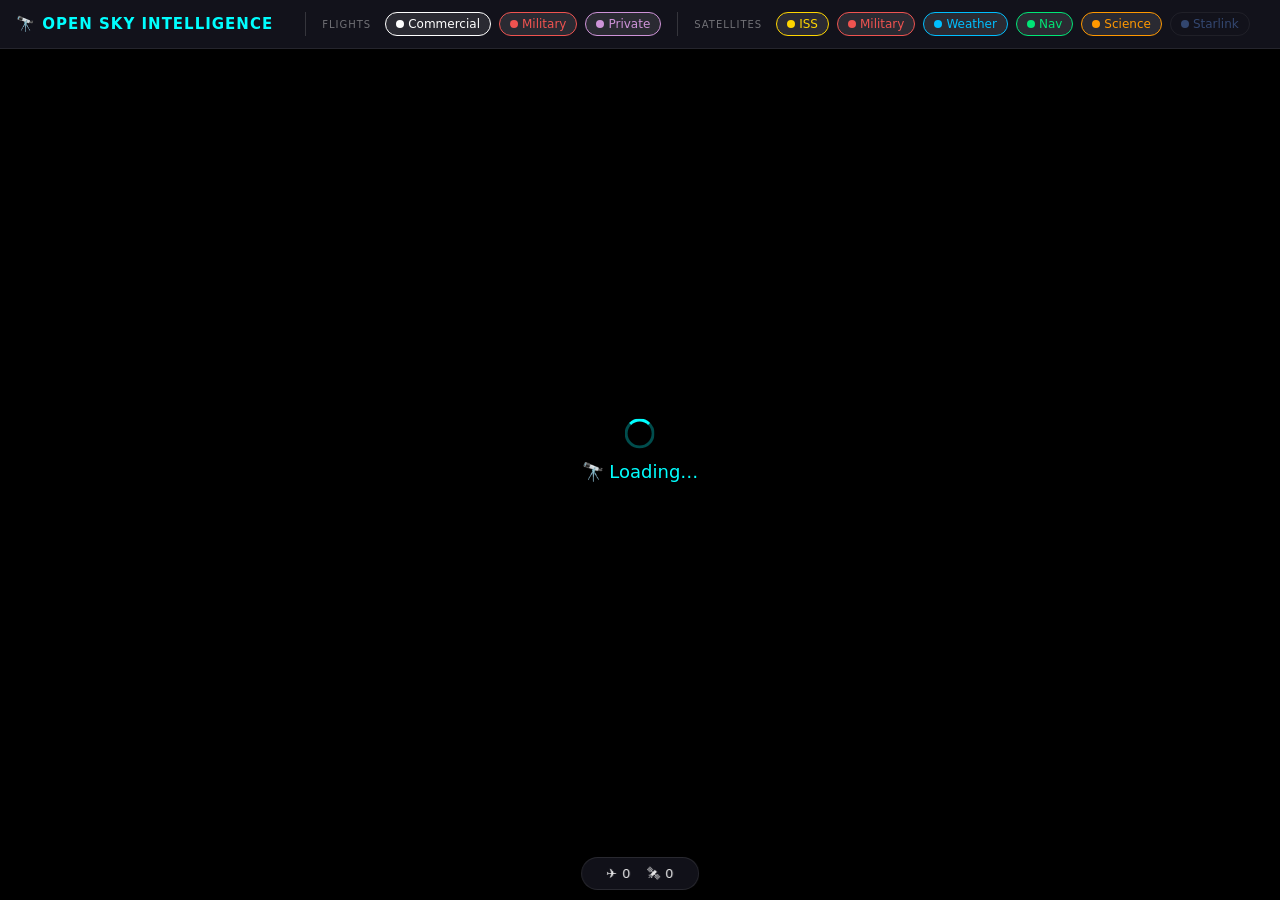
==== src/skyintel/ui/web/index.html @ 6379a4cc "refactor: rename project from osai to skyintel - Package: osai → skyintel (pip install skyintel) - C" ====
<!DOCTYPE html>
<html lang="en">
<head>
    <meta charset="UTF-8">
    <meta name="viewport" content="width=device-width, initial-scale=1.0">
    <title>OpenSkyIntelligence</title>
    <script src="https://cesium.com/downloads/cesiumjs/releases/1.119/Build/Cesium/Cesium.js"></script>
    <link href="https://cesium.com/downloads/cesiumjs/releases/1.119/Build/Cesium/Widgets/widgets.css" rel="stylesheet">
    <style>
        html, body, #cesiumContainer {
            margin: 0; padding: 0;
            width: 100%; height: 100%;
            overflow: hidden;
            background: #000;
            font-family: 'Segoe UI', system-ui, -apple-system, sans-serif;
        }

        /* ── Toolbar ─────────────────────────────── */
        #toolbar {
            position: absolute;
            top: 0; left: 0; right: 0;
            height: 48px;
            background: rgba(20, 20, 30, 0.92);
            backdrop-filter: blur(10px);
            border-bottom: 1px solid rgba(255,255,255,0.08);
            display: flex;
            align-items: center;
            padding: 0 16px;
            z-index: 200;
            gap: 8px;
        }
        #toolbar .brand {
            font-size: 15px;
            font-weight: 700;
            color: #0ff;
            margin-right: 16px;
            letter-spacing: 1px;
        }
        #toolbar .divider {
            width: 1px;
            height: 24px;
            background: rgba(255,255,255,0.15);
            margin: 0 8px;
        }
        #toolbar .section-label {
            font-size: 10px;
            text-transform: uppercase;
            color: rgba(255,255,255,0.4);
            letter-spacing: 1px;
            margin-right: 6px;
        }

        /* ── Toggle chips ────────────────────────── */
        .chip {
            display: inline-flex;
            align-items: center;
            gap: 4px;
            padding: 4px 10px;
            border-radius: 12px;
            font-size: 12px;
            cursor: pointer;
            user-select: none;
            transition: all 0.2s;
            border: 1px solid rgba(255,255,255,0.15);
            color: #fff;
        }
        .chip.active {
            border-color: currentColor;
            background: rgba(255,255,255,0.1);
        }
        .chip:not(.active) {
            opacity: 0.4;
        }
        .chip .dot {
            width: 8px; height: 8px;
            border-radius: 50%;
            display: inline-block;
        }

        /* ── Detail panel ────────────────────────── */
        #detailPanel {
            position: absolute;
            top: 48px; right: 0; bottom: 0;
            width: 320px;
            background: rgba(20, 20, 30, 0.94);
            backdrop-filter: blur(12px);
            border-left: 1px solid rgba(255,255,255,0.1);
            z-index: 150;
            transform: translateX(100%);
            transition: transform 0.3s ease;
            overflow-y: auto;
            color: #fff;
        }
        #detailPanel.open {
            transform: translateX(0);
        }
        #detailClose {
            position: absolute;
            top: 12px; right: 12px;
            background: rgba(255,255,255,0.1);
            border: none;
            color: #fff;
            font-size: 18px;
            width: 32px; height: 32px;
            border-radius: 50%;
            cursor: pointer;
            display: flex;
            align-items: center;
            justify-content: center;
            transition: background 0.2s;
        }
        #detailClose:hover {
            background: rgba(255,255,255,0.2);
        }
        #detailContent {
            padding: 16px;
        }

        .detail-header {
            display: flex;
            align-items: center;
            gap: 10px;
            margin-bottom: 16px;
            padding-right: 40px;
        }
        .detail-title {
            font-size: 18px;
            font-weight: 700;
        }
        .detail-badge {
            font-size: 10px;
            font-weight: 700;
            padding: 2px 8px;
            border-radius: 8px;
            letter-spacing: 0.5px;
        }
        .detail-section {
            margin-bottom: 12px;
            padding-bottom: 12px;
            border-bottom: 1px solid rgba(255,255,255,0.06);
        }
        .detail-section:last-child {
            border-bottom: none;
        }
        .detail-row {
            display: flex;
            justify-content: space-between;
            padding: 4px 0;
            font-size: 13px;
        }
        .detail-label {
            color: rgba(255,255,255,0.5);
        }
        .detail-value {
            color: #fff;
            font-weight: 500;
            text-align: right;
        }
        /* ── Fly-to button ───────────────────────── */
        .flyto-btn {
            width: 100%;
            padding: 10px;
            margin-bottom: 12px;
            background: rgba(0, 255, 255, 0.1);
            border: 1px solid rgba(0, 255, 255, 0.3);
            color: #0ff;
            font-size: 13px;
            font-weight: 600;
            border-radius: 8px;
            cursor: pointer;
            transition: all 0.2s;
        }
        .flyto-btn:hover {
            background: rgba(0, 255, 255, 0.2);
            border-color: #0ff;
        }
        .back-btn {
            width: calc(100% - 32px);
            margin: 12px 16px 0;
            padding: 8px;
            background: rgba(255, 255, 255, 0.08);
            border: 1px solid rgba(255, 255, 255, 0.2);
            color: #fff;
            font-size: 13px;
            border-radius: 8px;
            cursor: pointer;
            transition: all 0.2s;
        }
        .back-btn:hover {
            background: rgba(255, 255, 255, 0.15);
        }

        /* ── Status bar ──────────────────────────── */
        #statusBar {
            position: absolute;
            bottom: 10px;
            left: 50%;
            transform: translateX(-50%);
            background: rgba(20, 20, 30, 0.85);
            color: #fff;
            padding: 8px 24px;
            border-radius: 20px;
            font-size: 13px;
            letter-spacing: 0.5px;
            z-index: 100;
            pointer-events: none;
            backdrop-filter: blur(8px);
            border: 1px solid rgba(255, 255, 255, 0.1);
            display: flex;
            gap: 16px;
        }
        .sb-item { opacity: 0.9; }
        .sb-mil { color: #ef5350; }
        .sb-prv { color: #CE93D8; }

        /* ── Loading ─────────────────────────────── */
        #loadingOverlay {
            position: absolute;
            top: 50%; left: 50%;
            transform: translate(-50%, -50%);
            color: #0ff;
            font-size: 18px;
            z-index: 300;
            text-align: center;
        }
        #loadingOverlay .spinner {
            display: inline-block;
            width: 24px; height: 24px;
            border: 3px solid rgba(0,255,255,0.3);
            border-top-color: #0ff;
            border-radius: 50%;
            animation: spin 0.8s linear infinite;
            margin-bottom: 8px;
        }
        @keyframes spin { to { transform: rotate(360deg); } }

        .cesium-credit-logoContainer { display: none !important; }
    </style>
</head>
<body>
    <div id="cesiumContainer"></div>

    <!-- Toolbar -->
    <div id="toolbar">
        <span class="brand">🔭 OPEN SKY INTELLIGENCE</span>
        <div class="divider"></div>

        <span class="section-label">Flights</span>
        <span class="chip active" data-type="flight" data-value="commercial" style="color:#fff">
            <span class="dot" style="background:#fff"></span> Commercial
        </span>
        <span class="chip active" data-type="flight" data-value="military" style="color:#ef5350">
            <span class="dot" style="background:#ef5350"></span> Military
        </span>
        <span class="chip active" data-type="flight" data-value="private" style="color:#CE93D8">
            <span class="dot" style="background:#CE93D8"></span> Private
        </span>

        <div class="divider"></div>

        <span class="section-label">Satellites</span>
        <span class="chip active" data-type="sat" data-value="iss" style="color:#FFD600">
            <span class="dot" style="background:#FFD600"></span> ISS
        </span>
        <span class="chip active" data-type="sat" data-value="military" style="color:#ef5350">
            <span class="dot" style="background:#ef5350"></span> Military
        </span>
        <span class="chip active" data-type="sat" data-value="weather" style="color:#00BFFF">
            <span class="dot" style="background:#00BFFF"></span> Weather
        </span>
        <span class="chip active" data-type="sat" data-value="nav" style="color:#00E676">
            <span class="dot" style="background:#00E676"></span> Nav
        </span>
        <span class="chip active" data-type="sat" data-value="science" style="color:#FF9800">
            <span class="dot" style="background:#FF9800"></span> Science
        </span>
        <span class="chip" data-type="sat" data-value="starlink" style="color:#6495ED">
            <span class="dot" style="background:#6495ED"></span> Starlink
        </span>
    </div>

    <!-- Detail panel -->
    <div id="detailPanel">
        <button id="detailClose">✕</button>
        <button id="backBtn" class="back-btn" style="display:none" onclick="flyBack()">⬅ Return to overview</button>

        <div id="detailContent"></div>
    </div>

    <!-- Status bar -->
    <div id="statusBar">
        <span id="flightStatusBar" class="sb-item">✈ 0</span>
        <span id="satStatusBar" class="sb-item">🛰 0</span>
    </div>

    <!-- Loading -->
    <div id="loadingOverlay">
        <div class="spinner"></div>
        <div>🔭 Loading…</div>
    </div>

    <script src="/static/flights.js"></script>
    <script src="/static/satellites.js"></script>
    <script src="/static/detail.js"></script>
    <script>
        const viewer = new Cesium.Viewer("cesiumContainer", {
            imageryProvider: false,
            baseLayerPicker: false,
            geocoder: false,
            homeButton: false,
            sceneModePicker: false,
            navigationHelpButton: false,
            animation: false,
            timeline: false,
            fullscreenButton: false,
            vrButton: false,
            infoBox: false,
            selectionIndicator: false,
            creditContainer: document.createElement("div"),
        });

        viewer.imageryLayers.addImageryProvider(
            new Cesium.UrlTemplateImageryProvider({
                url: "https://basemaps.cartocdn.com/dark_nolabels/{z}/{x}/{y}.png",
                credit: new Cesium.Credit("© CARTO © OpenStreetMap contributors"),
            })
        );

        viewer.scene.globe.enableLighting = true;
        viewer.scene.skyAtmosphere.show = true;
        viewer.scene.fog.enabled = true;

        viewer.camera.setView({
            destination: Cesium.Cartesian3.fromDegrees(10, 20, 25000000),
            orientation: {
                heading: Cesium.Math.toRadians(0),
                pitch: Cesium.Math.toRadians(-90),
                roll: 0,
            },
        });

        // Toggle chips
        document.querySelectorAll(".chip").forEach(chip => {
            chip.addEventListener("click", () => {
                chip.classList.toggle("active");
                const isActive = chip.classList.contains("active");
                const type = chip.dataset.type;
                const value = chip.dataset.value;

                if (type === "flight") {
                    setFlightToggle(value, isActive, viewer);
                } else if (type === "sat") {
                    setSatToggle(value, isActive, viewer);
                }
            });
        });

        // Init detail panel
        initDetailPanel(viewer);

        // Start tracking
        Promise.all([
            startFlightTracking(viewer),
            startSatelliteTracking(viewer),
        ]).then(() => {
            document.getElementById("loadingOverlay").style.display = "none";
        });
    </script>
</body>
</html>
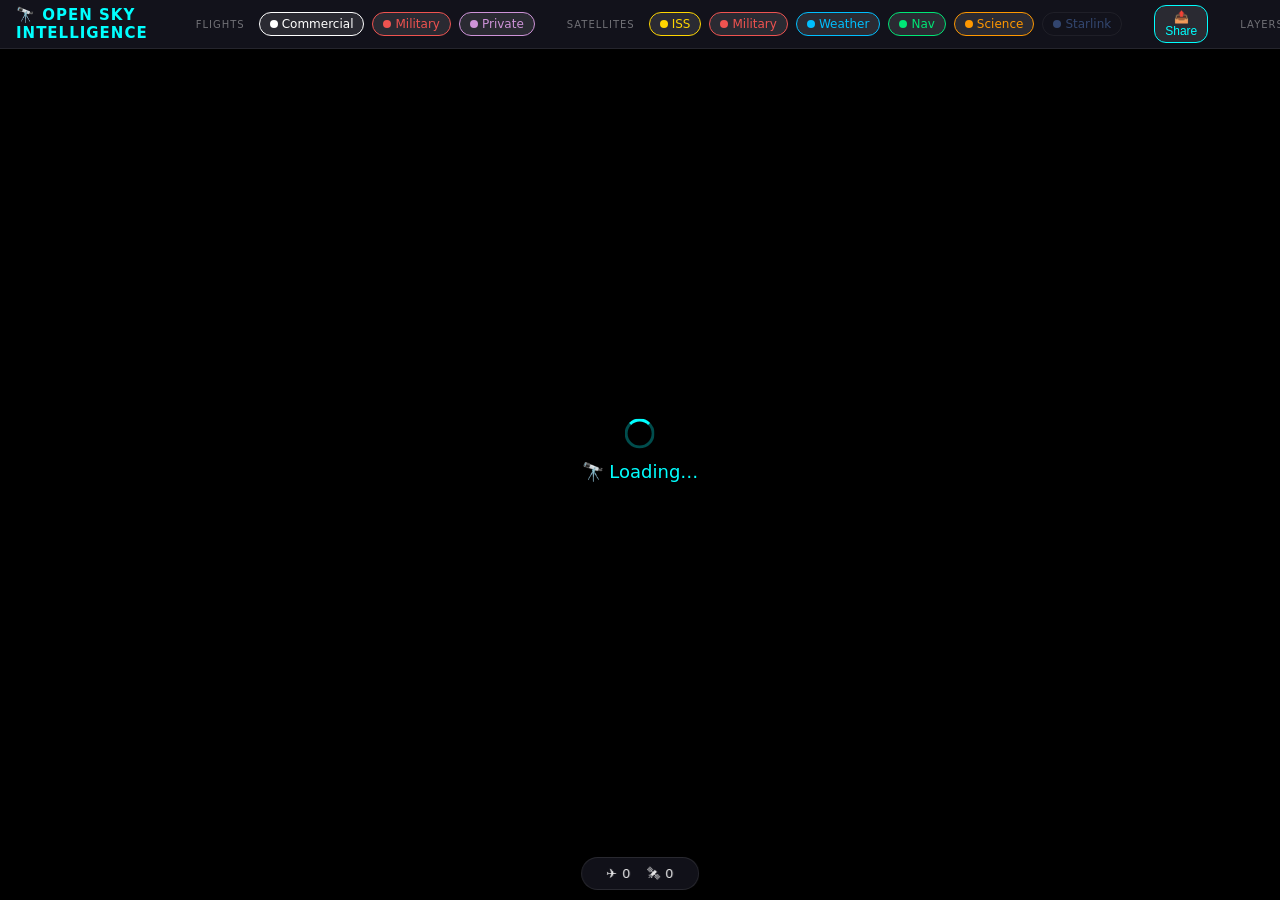
==== commit 24661ad8: "feat: Phase 12-14 — MCP tools, CLI, data enrichment, BYOK chat, globe layers, snapshots" ====
--- a/src/skyintel/ui/web/index.html
+++ b/src/skyintel/ui/web/index.html
@@ -28,6 +28,7 @@
             padding: 0 16px;
             z-index: 200;
             gap: 8px;
+            overflow-x: auto;
         }
         #toolbar .brand {
             font-size: 15px;
@@ -277,13 +278,35 @@
         <span class="chip" data-type="sat" data-value="starlink" style="color:#6495ED">
             <span class="dot" style="background:#6495ED"></span> Starlink
         </span>
+
+        <div class="divider"></div>
+        <button id="shareBtn" class="chip active" style="color:#0ff; cursor:pointer; border-color:#0ff" onclick="shareSnapshot()">
+            📤 Share
+        </button>
+
+        <div class="divider"></div>
+        <span class="section-label">Layers</span>
+        <select id="layerPicker" style="background:rgba(255,255,255,0.1); color:#fff; border:1px solid rgba(255,255,255,0.2); border-radius:8px; padding:4px 8px; font-size:12px; cursor:pointer;">
+            <option value="dark">🌑 Dark</option>
+            <option value="satellite">🛰 Satellite</option>
+            <option value="streets">🗺 Streets</option>
+            <option value="terrain">⛰ Terrain</option>
+        </select>
+
+        <button id="settingsBtn" class="chip active" style="color:#0ff; cursor:pointer; border-color:#0ff" onclick="openSettings()">
+            ⚙ Settings
+        </button>
+
+        <div class="divider"></div>
+        <button id="chatBtn" class="chip active" style="color:#0ff; cursor:pointer; border-color:#0ff">
+            💬 Chat
+        </button>
     </div>
 
     <!-- Detail panel -->
     <div id="detailPanel">
         <button id="detailClose">✕</button>
         <button id="backBtn" class="back-btn" style="display:none" onclick="flyBack()">⬅ Return to overview</button>
-
         <div id="detailContent"></div>
     </div>
 
@@ -302,6 +325,11 @@
     <script src="/static/flights.js"></script>
     <script src="/static/satellites.js"></script>
     <script src="/static/detail.js"></script>
+    <script src="/static/share.js"></script>
+    <script src="/static/layers.js"></script>
+    <script src="/static/settings.js"></script>
+    <script src="/static/chat.js"></script>
+
     <script>
         const viewer = new Cesium.Viewer("cesiumContainer", {
             imageryProvider: false,
@@ -339,12 +367,14 @@
             },
         });
 
-        // Toggle chips
+        // Toggle chips (only for flight/sat types)
         document.querySelectorAll(".chip").forEach(chip => {
             chip.addEventListener("click", () => {
+                const type = chip.dataset.type;
+                if (!type) return;
+
                 chip.classList.toggle("active");
                 const isActive = chip.classList.contains("active");
-                const type = chip.dataset.type;
                 const value = chip.dataset.value;
 
                 if (type === "flight") {
@@ -355,8 +385,12 @@
             });
         });
 
-        // Init detail panel
+        // Init panels
         initDetailPanel(viewer);
+        initChatPanel();
+
+        // Chat button
+        document.getElementById("chatBtn").addEventListener("click", toggleChat);
 
         // Start tracking
         Promise.all([
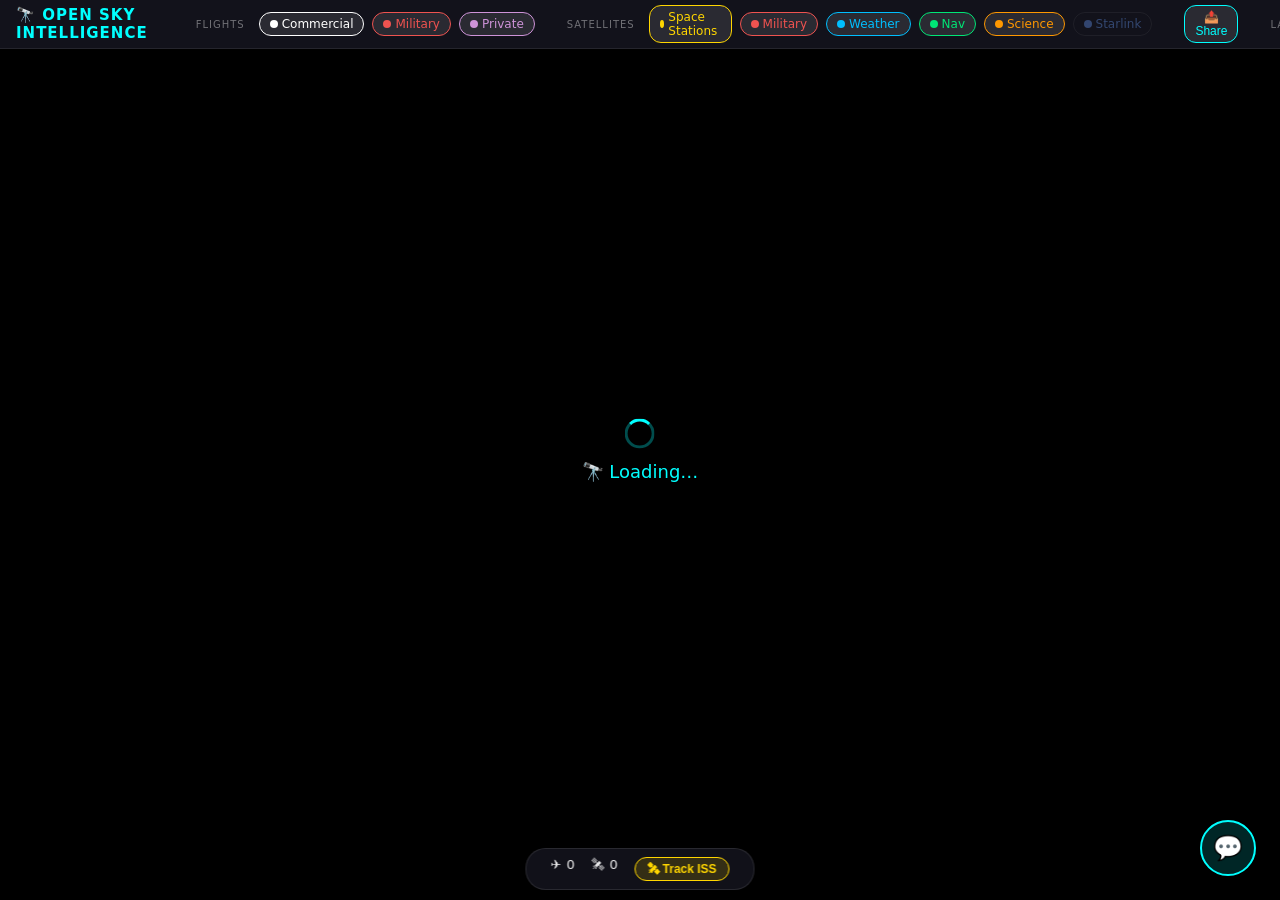
==== commit cfee5887: "feat: ISS tracking, LangFuse observability, context window fixes, CLI ask command - Add ISS position" ====
--- a/src/skyintel/ui/web/index.html
+++ b/src/skyintel/ui/web/index.html
@@ -261,7 +261,7 @@
 
         <span class="section-label">Satellites</span>
         <span class="chip active" data-type="sat" data-value="iss" style="color:#FFD600">
-            <span class="dot" style="background:#FFD600"></span> ISS
+            <span class="dot" style="background:#FFD600"></span> Space Stations
         </span>
         <span class="chip active" data-type="sat" data-value="military" style="color:#ef5350">
             <span class="dot" style="background:#ef5350"></span> Military
@@ -297,10 +297,10 @@
             ⚙ Settings
         </button>
 
-        <div class="divider"></div>
+        <!-- <div class="divider"></div>
         <button id="chatBtn" class="chip active" style="color:#0ff; cursor:pointer; border-color:#0ff">
             💬 Chat
-        </button>
+        </button> -->
     </div>
 
     <!-- Detail panel -->
@@ -314,6 +314,12 @@
     <div id="statusBar">
         <span id="flightStatusBar" class="sb-item">✈ 0</span>
         <span id="satStatusBar" class="sb-item">🛰 0</span>
+        <button id="trackISSBtn" onclick="trackISS()" style="
+            background:rgba(255,214,0,0.15); border:1px solid #FFD600;
+            color:#FFD600; border-radius:12px; padding:4px 12px;
+            font-size:12px; font-weight:600; cursor:pointer;
+            pointer-events:auto;
+        ">🛰 Track ISS</button>
     </div>
 
     <!-- Loading -->
@@ -321,7 +327,16 @@
         <div class="spinner"></div>
         <div>🔭 Loading…</div>
     </div>
-
+        <button id="chatBtn" style="
+        position:fixed; bottom:24px; right:24px; z-index:200;
+        width:56px; height:56px; border-radius:50%;
+        background:rgba(0,255,255,0.15); border:2px solid #0ff;
+        color:#0ff; font-size:24px; cursor:pointer;
+        backdrop-filter:blur(8px); box-shadow:0 4px 16px rgba(0,0,0,0.4);
+        transition:all 0.2s;
+    " onmouseover="this.style.background='rgba(0,255,255,0.3)'"
+       onmouseout="this.style.background='rgba(0,255,255,0.15)'"
+    >💬</button>
     <script src="/static/flights.js"></script>
     <script src="/static/satellites.js"></script>
     <script src="/static/detail.js"></script>
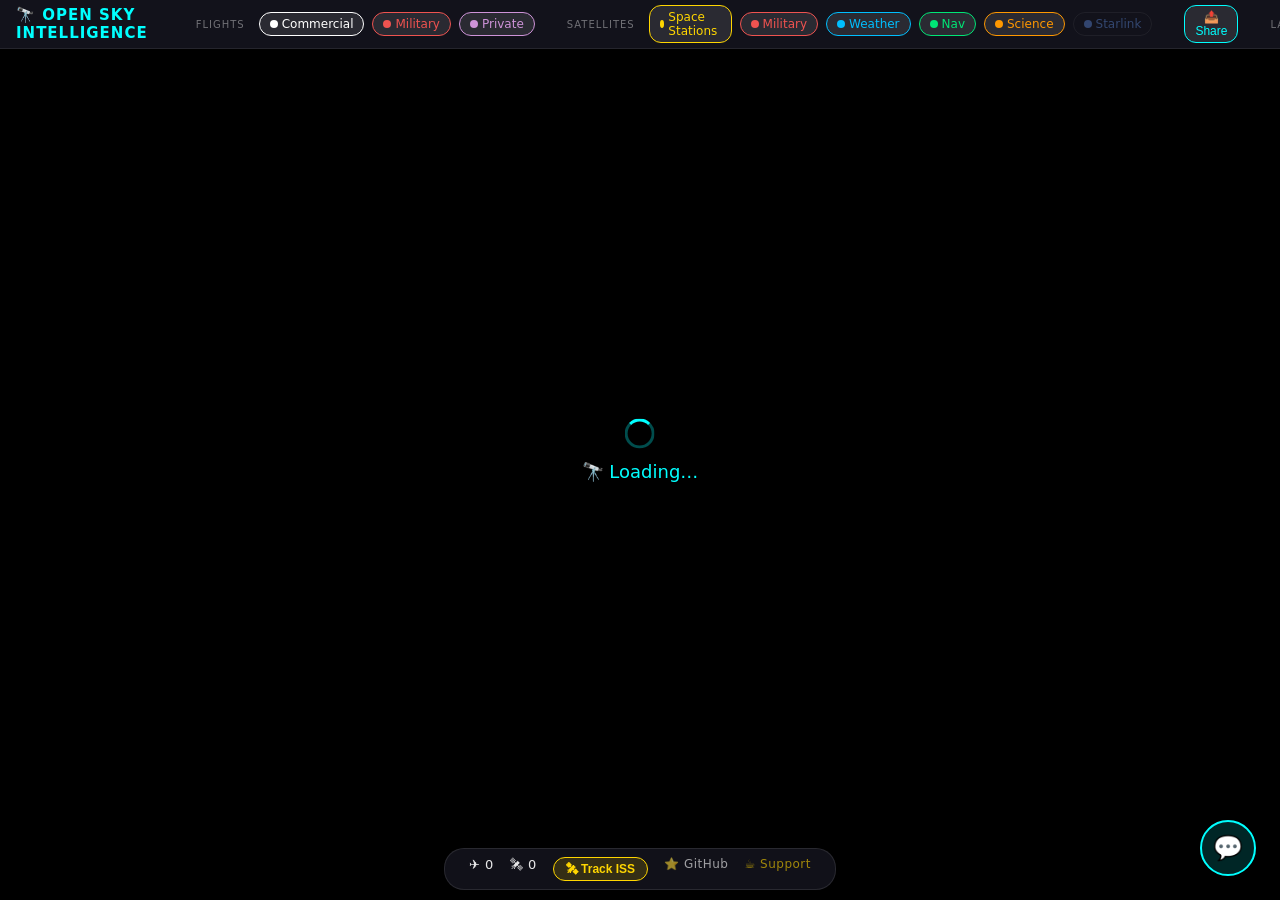
==== commit 913419e2: "docs: add roadmap section to README, add GitHub and Support links to status bar - Add Roadmap table " ====
--- a/src/skyintel/ui/web/index.html
+++ b/src/skyintel/ui/web/index.html
@@ -320,6 +320,15 @@
             font-size:12px; font-weight:600; cursor:pointer;
             pointer-events:auto;
         ">🛰 Track ISS</button>
+        <a href="https://github.com/0xchamin/skyintel" target="_blank" style="
+            color:rgba(255,255,255,0.6); text-decoration:none; font-size:12px;
+            pointer-events:auto; transition:color 0.2s;
+        " onmouseover="this.style.color='#fff'" onmouseout="this.style.color='rgba(255,255,255,0.6)'">⭐ GitHub</a>
+        <a href="https://buymeacoffee.com/0xchamin" target="_blank" style="
+            color:rgba(255,214,0,0.6); text-decoration:none; font-size:12px;
+            pointer-events:auto; transition:color 0.2s;
+        " onmouseover="this.style.color='#FFD600'" onmouseout="this.style.color='rgba(255,214,0,0.6)'">☕ Support</a>
+
     </div>
 
     <!-- Loading -->
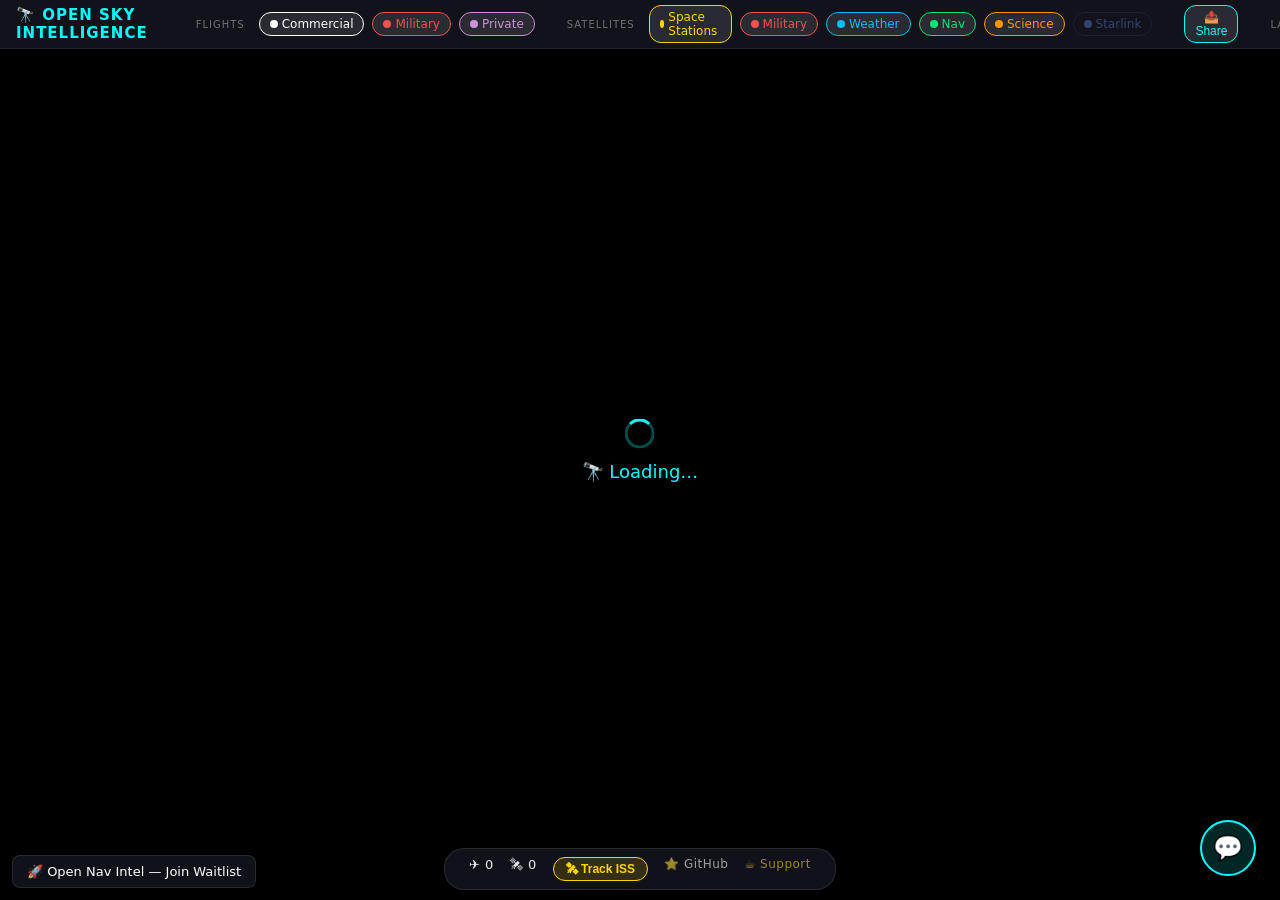
==== commit 04531d41: "chore: bump version to 1.1.0" ====
--- a/src/skyintel/ui/web/index.html
+++ b/src/skyintel/ui/web/index.html
@@ -117,6 +117,29 @@
             padding: 16px;
         }
 
+        #waitlist {
+        position: absolute;
+        bottom: 12px;
+        left: 12px;
+        z-index: 10;
+        }
+        #waitlist a {
+            background: rgba(20, 20, 30, 0.85);
+            backdrop-filter: blur(10px);
+            border: 1px solid rgba(255,255,255,0.1);
+            color: #fff;
+            padding: 8px 14px;
+            border-radius: 8px;
+            text-decoration: none;
+            font-size: 13px;
+            display: inline-block;
+        }
+        #waitlist a:hover {
+            background: rgba(40, 40, 60, 0.95);
+            border-color: rgba(255,255,255,0.3);
+        }
+
+
         .detail-header {
             display: flex;
             align-items: center;
@@ -237,6 +260,7 @@
 
         .cesium-credit-logoContainer { display: none !important; }
     </style>
+    <script>window.__CESIUM_TOKEN__ = "%%CESIUM_TOKEN%%";</script>
 </head>
 <body>
     <div id="cesiumContainer"></div>
@@ -346,6 +370,12 @@
     " onmouseover="this.style.background='rgba(0,255,255,0.3)'"
        onmouseout="this.style.background='rgba(0,255,255,0.15)'"
     >💬</button>
+    <div id="waitlist">
+        <a href="https://buttondown.com/skyintel" target="_blank">
+            🚀 Open Nav Intel — Join Waitlist
+        </a>
+    </div>
+
     <script src="/static/flights.js"></script>
     <script src="/static/satellites.js"></script>
     <script src="/static/detail.js"></script>
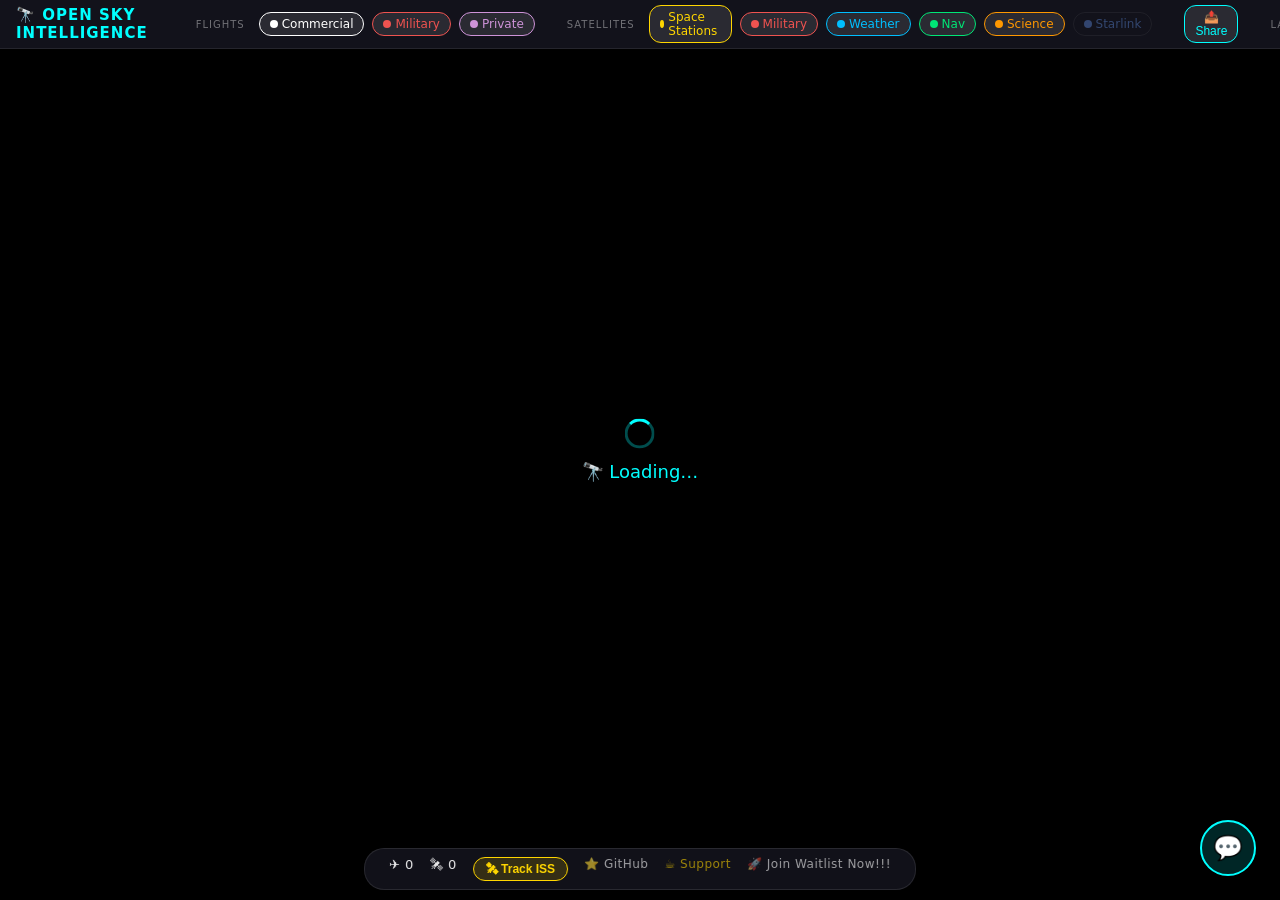
==== commit 3a31c4b8: "feat: add waitlist button + Buttondown integration" ====
--- a/src/skyintel/ui/web/index.html
+++ b/src/skyintel/ui/web/index.html
@@ -117,11 +117,12 @@
             padding: 16px;
         }
 
-        #waitlist {
-        position: absolute;
-        bottom: 12px;
-        left: 12px;
-        z-index: 10;
+        /* #waitlist {
+            position: absolute;
+            bottom: 60px;
+            left: 50%;
+            transform: translateX(-50%);
+            z-index: 10;
         }
         #waitlist a {
             background: rgba(20, 20, 30, 0.85);
@@ -137,7 +138,7 @@
         #waitlist a:hover {
             background: rgba(40, 40, 60, 0.95);
             border-color: rgba(255,255,255,0.3);
-        }
+        } */
 
 
         .detail-header {
@@ -352,9 +353,11 @@
             color:rgba(255,214,0,0.6); text-decoration:none; font-size:12px;
             pointer-events:auto; transition:color 0.2s;
         " onmouseover="this.style.color='#FFD600'" onmouseout="this.style.color='rgba(255,214,0,0.6)'">☕ Support</a>
-
-    </div>
-
+         <a href="https://buttondown.com/skyintel" target="_blank" style="
+            color:rgba(255,255,255,0.6); text-decoration:none; font-size:12px;
+            pointer-events:auto; transition:color 0.2s;
+            " onmouseover="this.style.color='#fff'" onmouseout="this.style.color='rgba(255,255,255,0.6)'">🚀 Join Waitlist Now!!!</a>
+    </div> 
     <!-- Loading -->
     <div id="loadingOverlay">
         <div class="spinner"></div>
@@ -370,11 +373,11 @@
     " onmouseover="this.style.background='rgba(0,255,255,0.3)'"
        onmouseout="this.style.background='rgba(0,255,255,0.15)'"
     >💬</button>
-    <div id="waitlist">
+    <!-- <div id="waitlist">
         <a href="https://buttondown.com/skyintel" target="_blank">
-            🚀 Open Nav Intel — Join Waitlist
+            🚀 Open Nav Intel is Coming Soon — Join Waitlist Now!!!
         </a>
-    </div>
+    </div> -->
 
     <script src="/static/flights.js"></script>
     <script src="/static/satellites.js"></script>
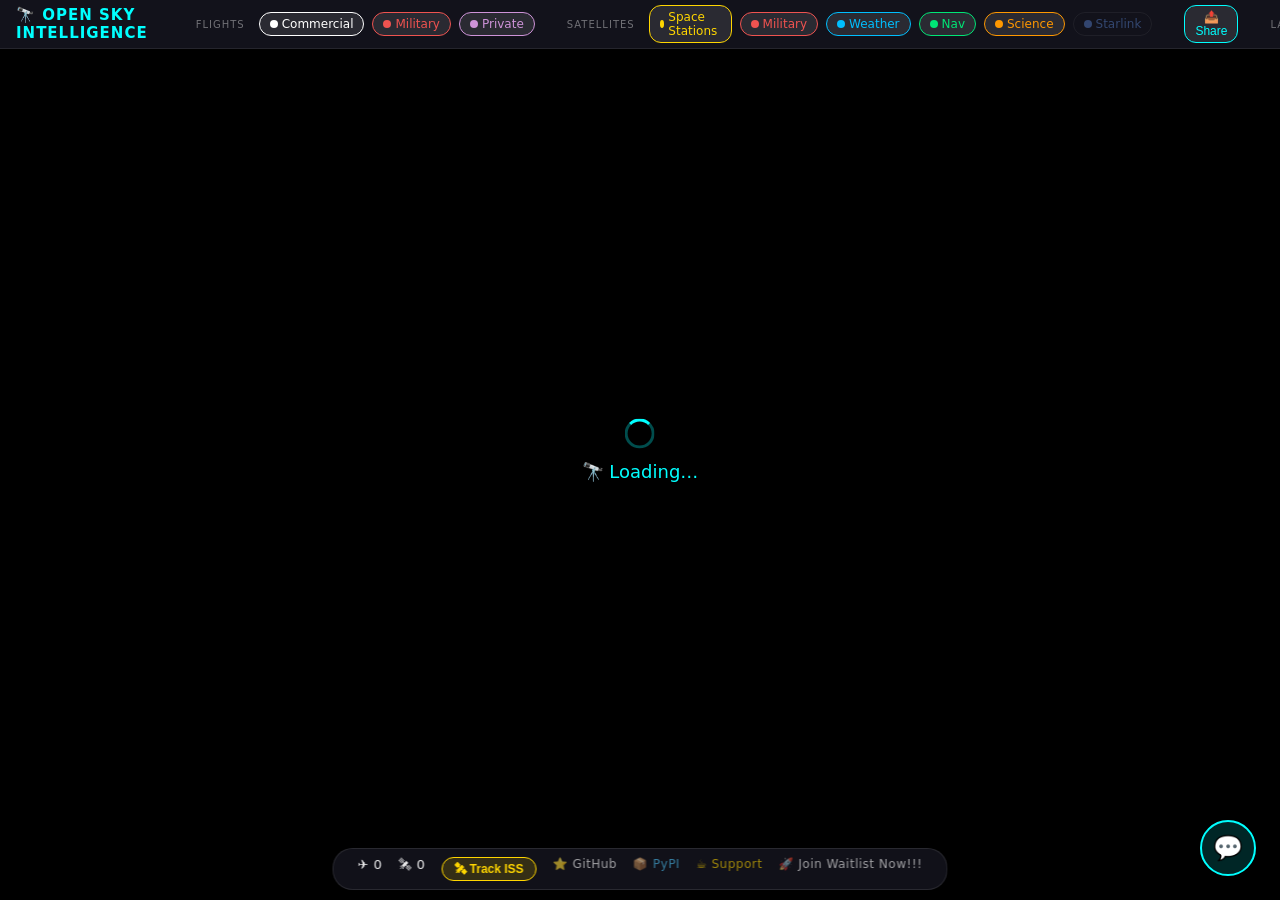
==== commit 7c58b99d: "ui: add PyPI button to status bar" ====
--- a/src/skyintel/ui/web/index.html
+++ b/src/skyintel/ui/web/index.html
@@ -349,6 +349,11 @@
             color:rgba(255,255,255,0.6); text-decoration:none; font-size:12px;
             pointer-events:auto; transition:color 0.2s;
         " onmouseover="this.style.color='#fff'" onmouseout="this.style.color='rgba(255,255,255,0.6)'">⭐ GitHub</a>
+        <a href="https://pypi.org/project/skyintel/" target="_blank" style="
+            color:rgba(79,195,247,0.6); text-decoration:none; font-size:12px;
+            pointer-events:auto; transition:color 0.2s;
+        " onmouseover="this.style.color='#4fc3f7'" onmouseout="this.style.color='rgba(79,195,247,0.6)'">📦 PyPI</a>
+
         <a href="https://buymeacoffee.com/0xchamin" target="_blank" style="
             color:rgba(255,214,0,0.6); text-decoration:none; font-size:12px;
             pointer-events:auto; transition:color 0.2s;
